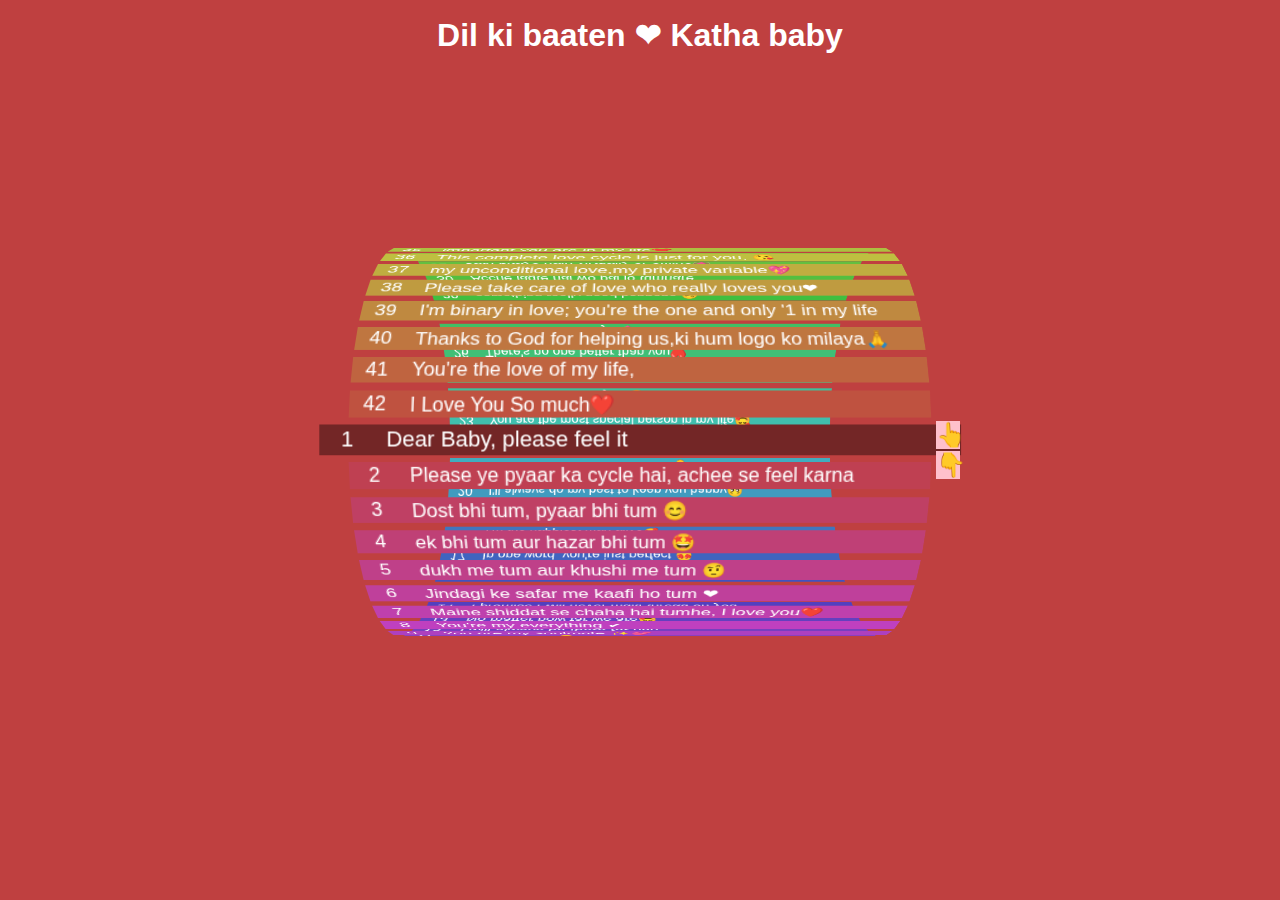
==== yes.html @ aed7a6d0 "initial" ====
<!DOCTYPE html>
<html lang="en">
  <head>
    <meta charset="UTF-8" />
    <meta name="viewport" content="width=device-width, initial-scale=1.0" />
    <title>love</title>
    <link rel="stylesheet" href="yes.css" />
    <meta name="viewport" content="width=device-width, initial-scale=1.0" />
    <!-- Google Font Link for Icons -->
    <link
      rel="stylesheet"
      href="https://fonts.googleapis.com/css2?family=Material+Symbols+Rounded:opsz,wght,FILL,GRAD@20..48,100..700,0..1,-50..200"
    />
    <script src="yes.js" defer></script>
  </head>
  <body>
    <header>
      <h1>Dil ki baaten ❤ Katha baby</h1>
    </header>
    <div class="container">
      <ul></ul>
      <div class="controls">
        <button onclick="adjustDay(-1)">👆</button>
        <button onclick="adjustDay(1)">👇</button>
      </div>
    </div>
  </body>
</html>
---- yes.css ----
* {
    margin: 0;
    padding: 0;
    box-sizing: border-box;
  }
  body {
    min-height: 100vh;
    display: grid;
    place-items: center;
    overflow: hidden;
    font-family: sans-serif;
    background-color: rgb(1, 1, 1);
    background-image: linear-gradient  (#ffe5e5);
    color: white;
    transition: background-color 500ms ease;
  } /* header */
  header {
    position: absolute;
    z-index: 999;
    text-align: center;
    top: 0rem;
    text-decoration: aquamarine;
    padding: 1rem;
    background: inherit;
  }
  .container {
    position: relative;
    width: min(400px, 100%);
  }
  ul {
    list-style: none;
    width: 100%;
    height: 80%;
    position: relative;
    perspective: 900px;
    transform-style: preserve-3d;
  }
  ul > li {
    position: absolute;
    left: 50%;
    top: calc(50% - 1.2rem);
    --rotateX: calc(
      1deg * var(--rotateDegrees) * calc(var(--day_idx) - var(--currentDay))
    );
    transform: rotateX(var(--rotateX)) translateZ(190px) translateX(-50%)
      scale(var(--scale, 1));
    --hue: calc(var(--rotateDegrees) * var(--day_idx));
    background-color: hsl(var(--hue), 50%, var(--lightness, 50%));
    width: 115%;
    color: white;
    display: grid;
    grid-template-columns: 2.5rem auto;
    height: 1.4rem;
    transition: transform 900ms ease, background-color 900ms ease;
  }
  ul > li.active {
    --lightness: 30%;
    --scale: 1.1;
  }
  ul > li > * {
    display: grid;
    align-items: center;
  }
  li > time {
    text-align: center;
  }
  li > span {
    padding-inline-start: 0.5rem;
    color: white;
  } /* controls */
  .controls {
    position: absolute;
    top: 50%;
    left: 124%;
    transform: translateY(-50%);
    display: flex;
    flex-direction: column;
    gap: 0.125rem;
  }
  .controls button {
    width: 1.5rem;
    aspect-ratio: 1;
    font-size: 1.5rem;
    color: rgb(106, 245, 25);
    border: none;
    background: pink;
    display: flex;
    place-items: center;
  }
  .controls button:hover,
  .controls button:focus {
    background: red;
  }
  .controls button:active {
    transform: scale(1.1);
  }
  .border {
    width: 96%;
    height: 3em;
    border: 1px solid white;
    position: absolute;
    top: 50%;
    left: 50%;
    transform: translate(-50%, -50%);
  }
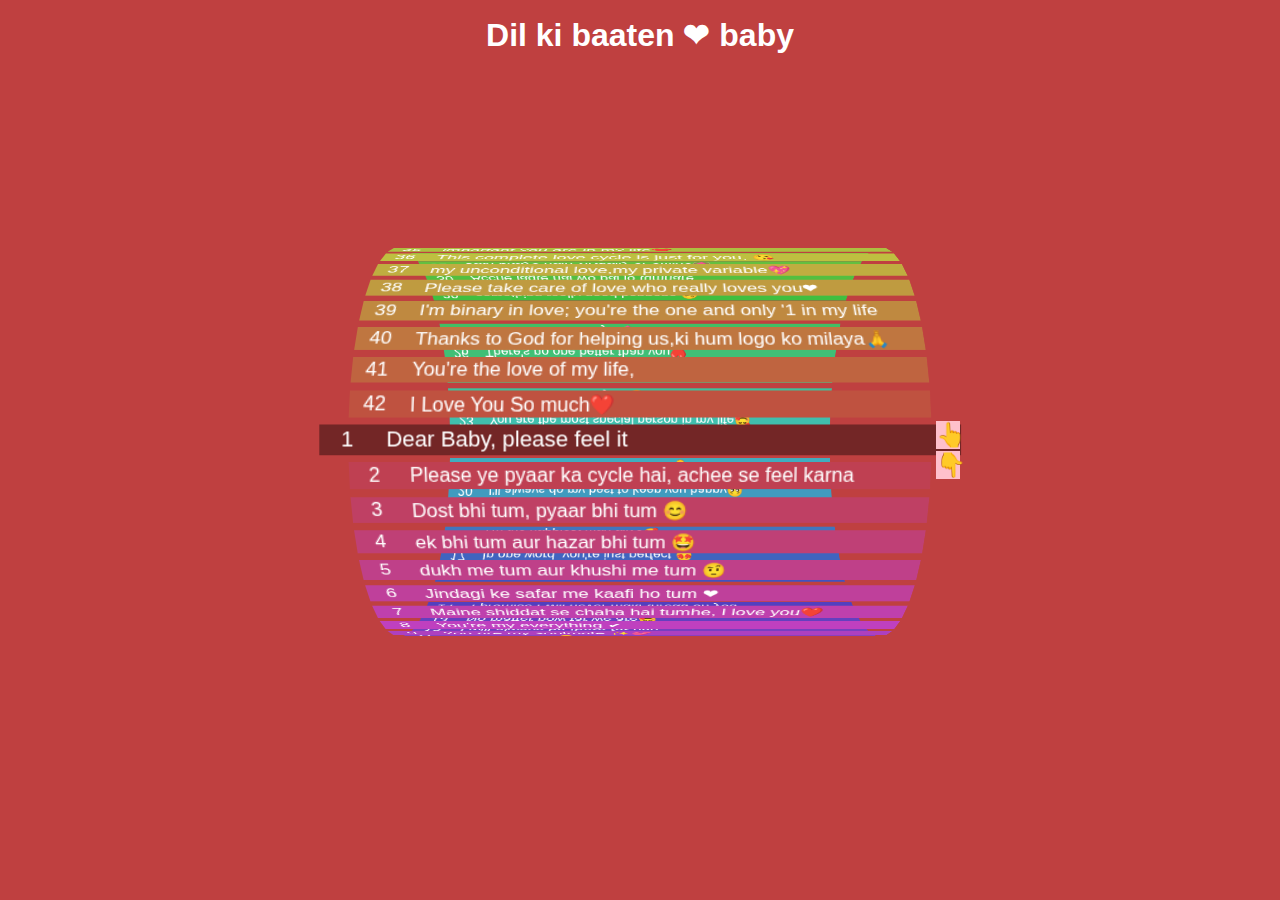
==== commit 5cd872b6: "initial" ====
--- a/yes.html
+++ b/yes.html
@@ -15,7 +15,7 @@
   </head>
   <body>
     <header>
-      <h1>Dil ki baaten ❤ Katha baby</h1>
+      <h1>Dil ki baaten ❤ baby</h1>
     </header>
     <div class="container">
       <ul></ul>
